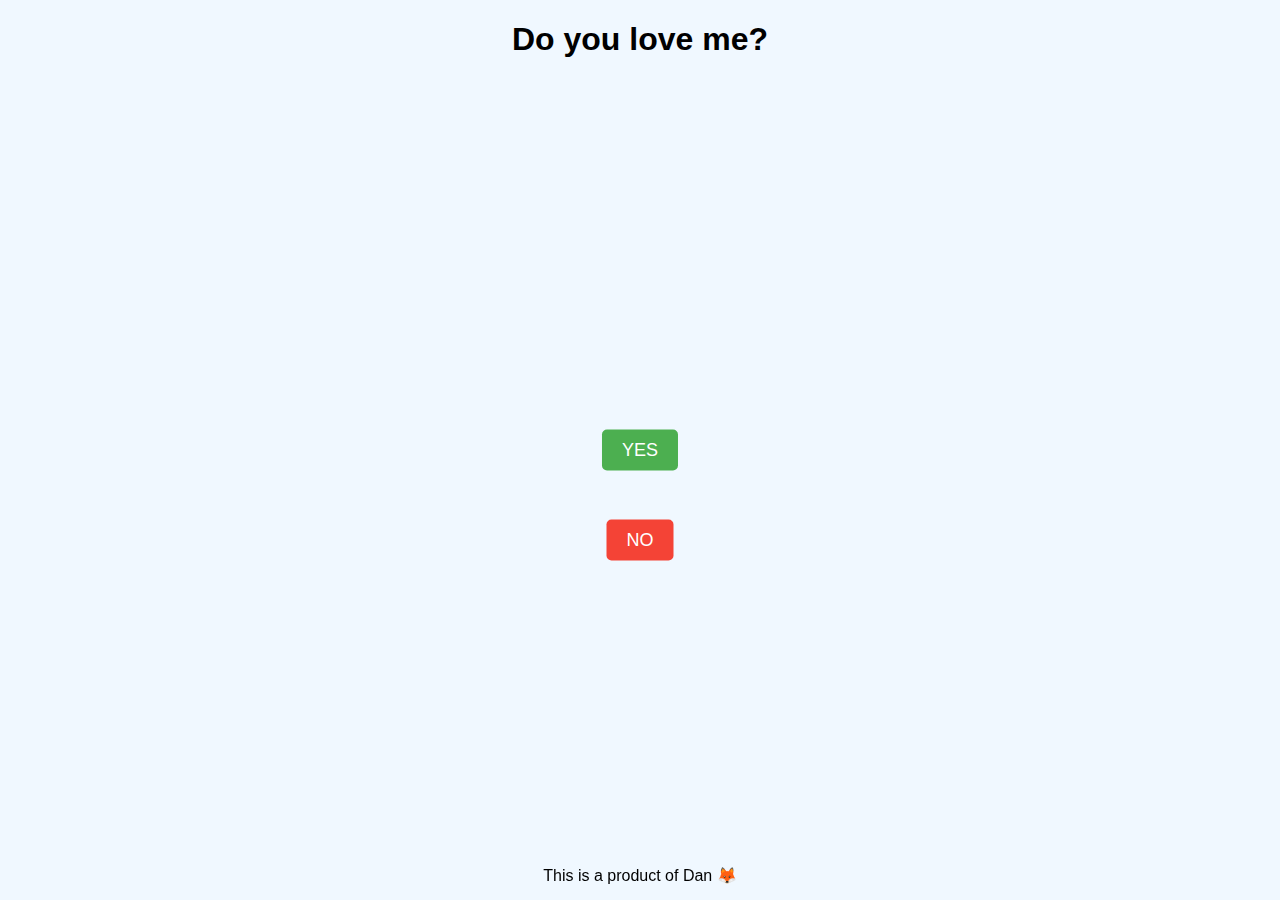
==== index.html @ 0a5c3a0f "Dan" ====
<!doctype html>
<html lang="en">
<head>
    <meta charset="UTF-8">
    <meta name="viewport" content="width=device-width, initial-scale=1">
    <title>Love Dan</title>
    <link rel="stylesheet" href="love_Dan.css">
</head>
<body>
<div id="container">
    <h1>Do you love me?</h1>
    <button id="yes">YES</button>
    <button id="no">NO</button>
    <div id="heart"></div>
</div>
<div id="footer">
    <p>This is a product of Dan 🦊</p>
</div>
<script src="love_Dan.js"></script>
</body>
</html>
---- love_Dan.css ----
body {
    font-family: Arial, sans-serif;
    text-align: center;
    margin: 0;
    padding: 0;
    height: 100vh;
    display: flex;
    justify-content: center;
    align-items: center;
    overflow: hidden;
    background: #f0f8ff;
}

h1 {
    margin-bottom: 20px;
}

#container {
    position: relative;
    width: 100%;
    height: 100%;
}

#footer{
    position: fixed;
    width: 100%;
    height: 50px;
    text-align: center;
    bottom: 0;
}

button {
    position: absolute;
    padding: 10px 20px;
    font-size: 18px;
    border: none;
    cursor: pointer;
    border-radius: 5px;
    transition: 0.2s;
}

#yes {
    background-color: #4caf50;
    color: white;
    top: 50%;
    left: 50%;
    transform: translate(-50%, -50%);
}

#no {
    background-color: #f44336;
    color: white;
    top: 60%;
    left: 50%;
    transform: translate(-50%, -50%);
}

#message {
    font-size: 24px;
    color: #ff1493;
    margin-top: 20px;
}
#heart {
    margin-top: 20px;
    font-family: monospace;
    white-space: pre;
    text-align: center;
    font-size: 30px;
    color: red;
    display: none;
}
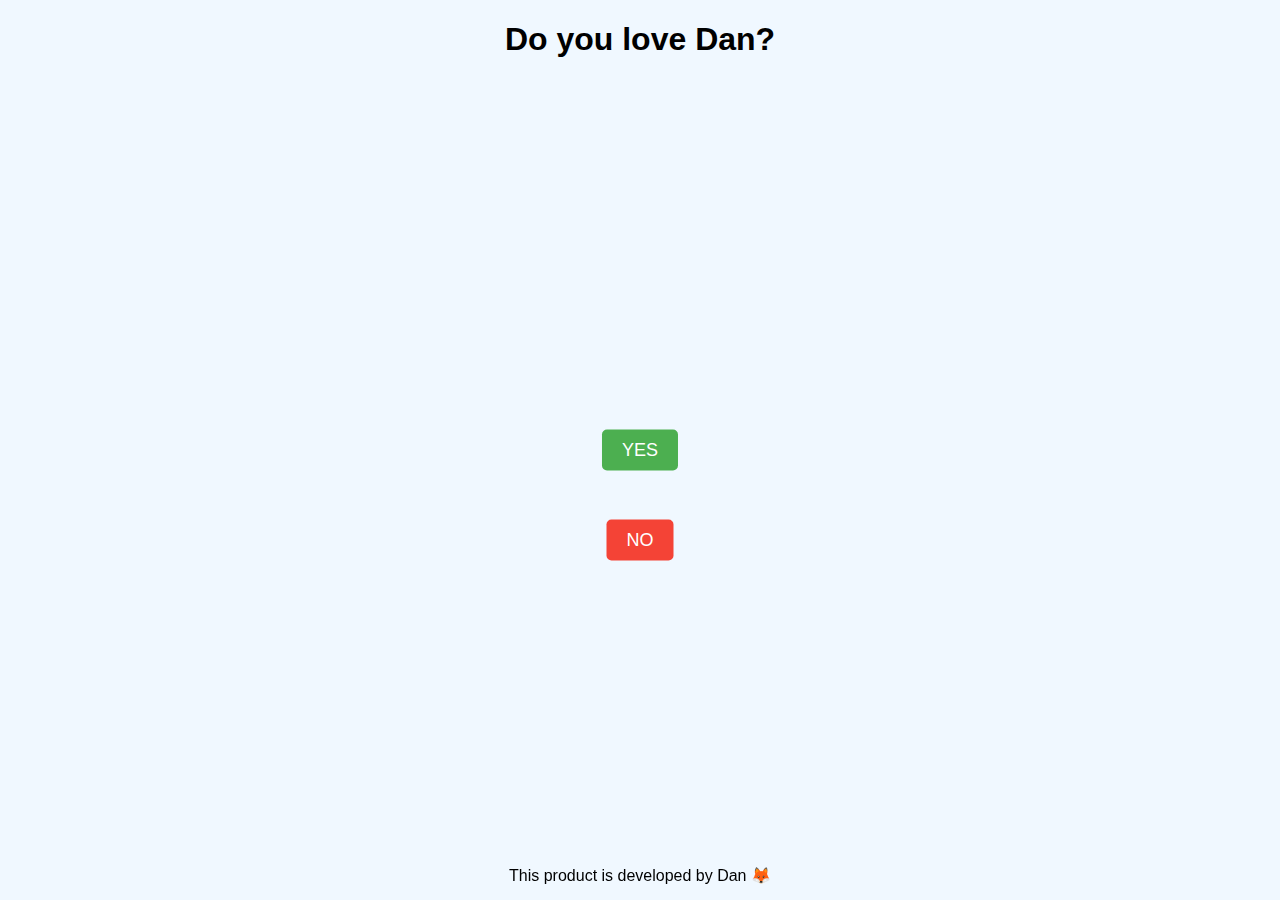
==== commit f2eb2716: "Danny" ====
--- a/index.html
+++ b/index.html
@@ -8,13 +8,13 @@
 </head>
 <body>
 <div id="container">
-    <h1>Do you love me?</h1>
+    <h1>Do you love Dan?</h1>
     <button id="yes">YES</button>
     <button id="no">NO</button>
     <div id="heart"></div>
 </div>
 <div id="footer">
-    <p>This is a product of Dan 🦊</p>
+    <p>This product is developed by Dan 🦊</p>
 </div>
 <script src="love_Dan.js"></script>
 </body>
--- a/love_Dan.css
+++ b/love_Dan.css
@@ -60,12 +60,3 @@
     color: #ff1493;
     margin-top: 20px;
 }
-#heart {
-    margin-top: 20px;
-    font-family: monospace;
-    white-space: pre;
-    text-align: center;
-    font-size: 30px;
-    color: red;
-    display: none;
-}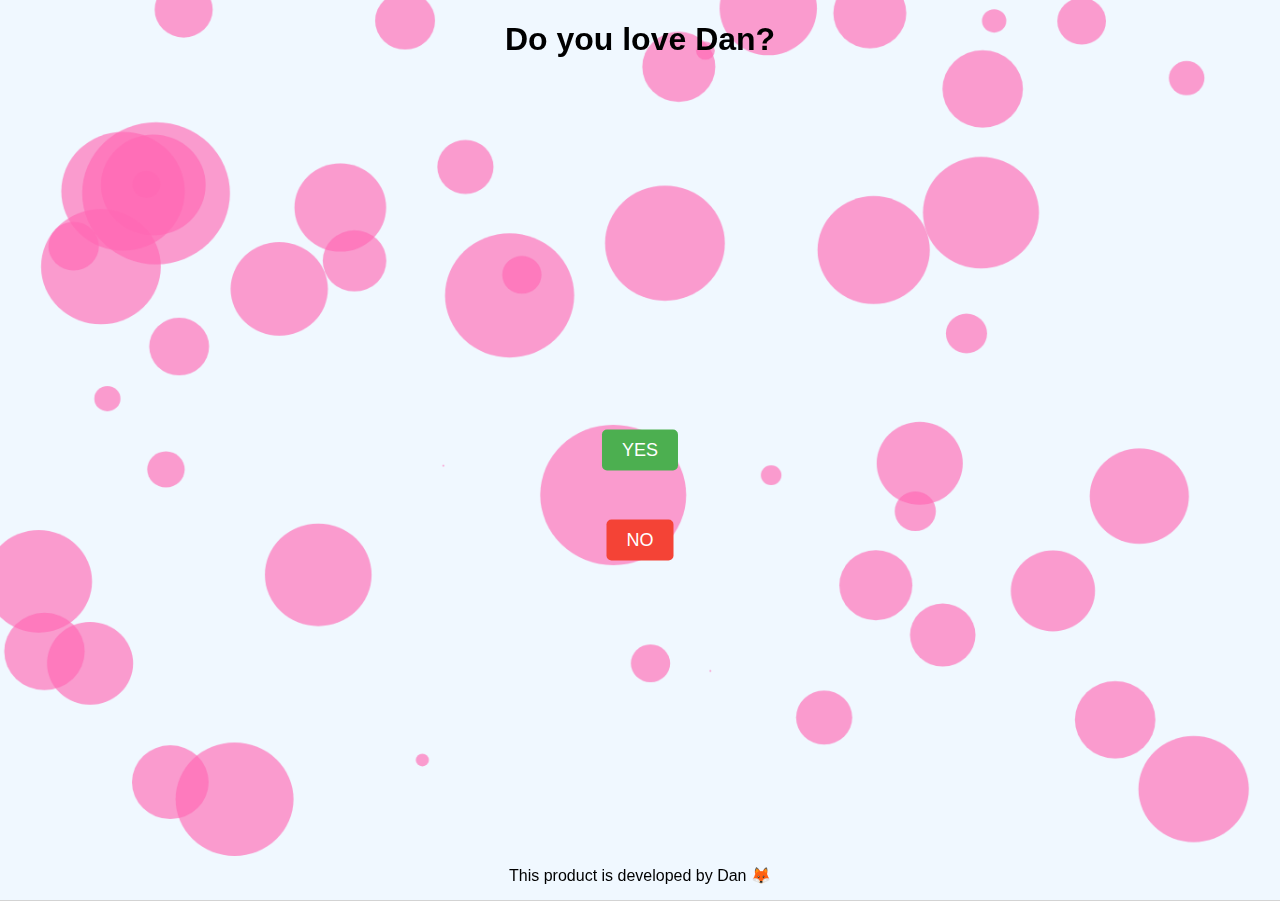
==== commit 5b1d5fa3: "Danny" ====
--- a/index.html
+++ b/index.html
@@ -7,15 +7,16 @@
     <link rel="stylesheet" href="love_Dan.css">
 </head>
 <body>
-<div id="container">
-    <h1>Do you love Dan?</h1>
-    <button id="yes">YES</button>
-    <button id="no">NO</button>
-    <div id="heart"></div>
-</div>
-<div id="footer">
-    <p>This product is developed by Dan 🦊</p>
-</div>
+<canvas id="myCanvas" width="1368px" height="1000px" style="border:1px solid #d3d3d3;"></canvas>
+    <div id="container">
+        <h1>Do you love Dan?</h1>
+        <button id="yes">YES</button>
+        <button id="no">NO</button>
+        <div id="heart"></div>
+    </div>
+    <div id="footer">
+        <p>This product is developed by Dan 🦊</p>
+    </div>
 <script src="love_Dan.js"></script>
 </body>
 </html>--- a/love_Dan.css
+++ b/love_Dan.css
@@ -9,6 +9,14 @@
     align-items: center;
     overflow: hidden;
     background: #f0f8ff;
+    position: relative;
+}
+
+#myCanvas {
+    position: absolute;
+    z-index: -1;
+    width: 100%;
+    height: 100%;
 }
 
 h1 {
@@ -17,11 +25,15 @@
 
 #container {
     position: relative;
+    z-index: 1;
     width: 100%;
     height: 100%;
+    flex-direction: column;
+    justify-content: center;
+    align-items: center;
 }
 
-#footer{
+#footer {
     position: fixed;
     width: 100%;
     height: 50px;
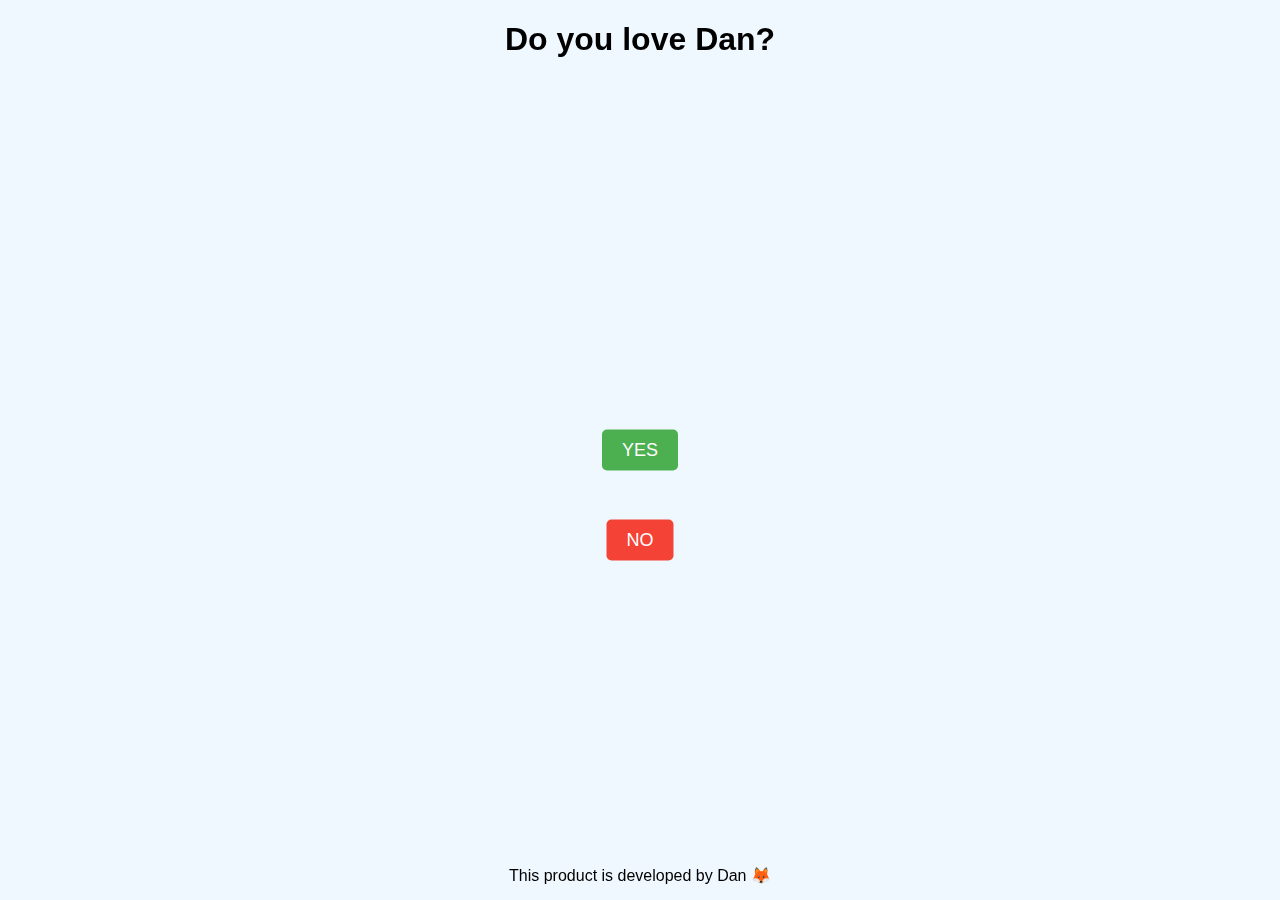
==== commit 0db24478: "Danny" ====
--- a/index.html
+++ b/index.html
@@ -7,16 +7,16 @@
     <link rel="stylesheet" href="love_Dan.css">
 </head>
 <body>
-<canvas id="myCanvas" width="1368px" height="1000px" style="border:1px solid #d3d3d3;"></canvas>
-    <div id="container">
-        <h1>Do you love Dan?</h1>
-        <button id="yes">YES</button>
-        <button id="no">NO</button>
-        <div id="heart"></div>
-    </div>
-    <div id="footer">
-        <p>This product is developed by Dan 🦊</p>
-    </div>
+<!--<canvas id="myCanvas" width="1368px" height="1000px" style="border:1px solid #d3d3d3;"></canvas>-->
+<div id="container">
+    <h1>Do you love Dan?</h1>
+    <button id="yes">YES</button>
+    <button id="no">NO</button>
+    <div id="heart"></div>
+</div>
+<div id="footer">
+    <p>This product is developed by Dan 🦊</p>
+</div>
 <script src="love_Dan.js"></script>
 </body>
 </html>--- a/love_Dan.css
+++ b/love_Dan.css
@@ -72,3 +72,33 @@
     color: #ff1493;
     margin-top: 20px;
 }
+@media (max-width: 768px) {
+    body {
+        flex-direction: column;
+    }
+
+    /*#myCanvas {*/
+    /*    width: 100%;*/
+    /*    height: auto;*/
+    /*}*/
+
+    button {
+        position: relative;
+        margin: 10px auto;
+        transform: none;
+    }
+
+    #yes {
+        top: auto;
+        left: auto;
+    }
+
+    #no {
+        top: auto;
+        left: auto;
+    }
+
+    #container {
+        padding: 20px;
+    }
+}
